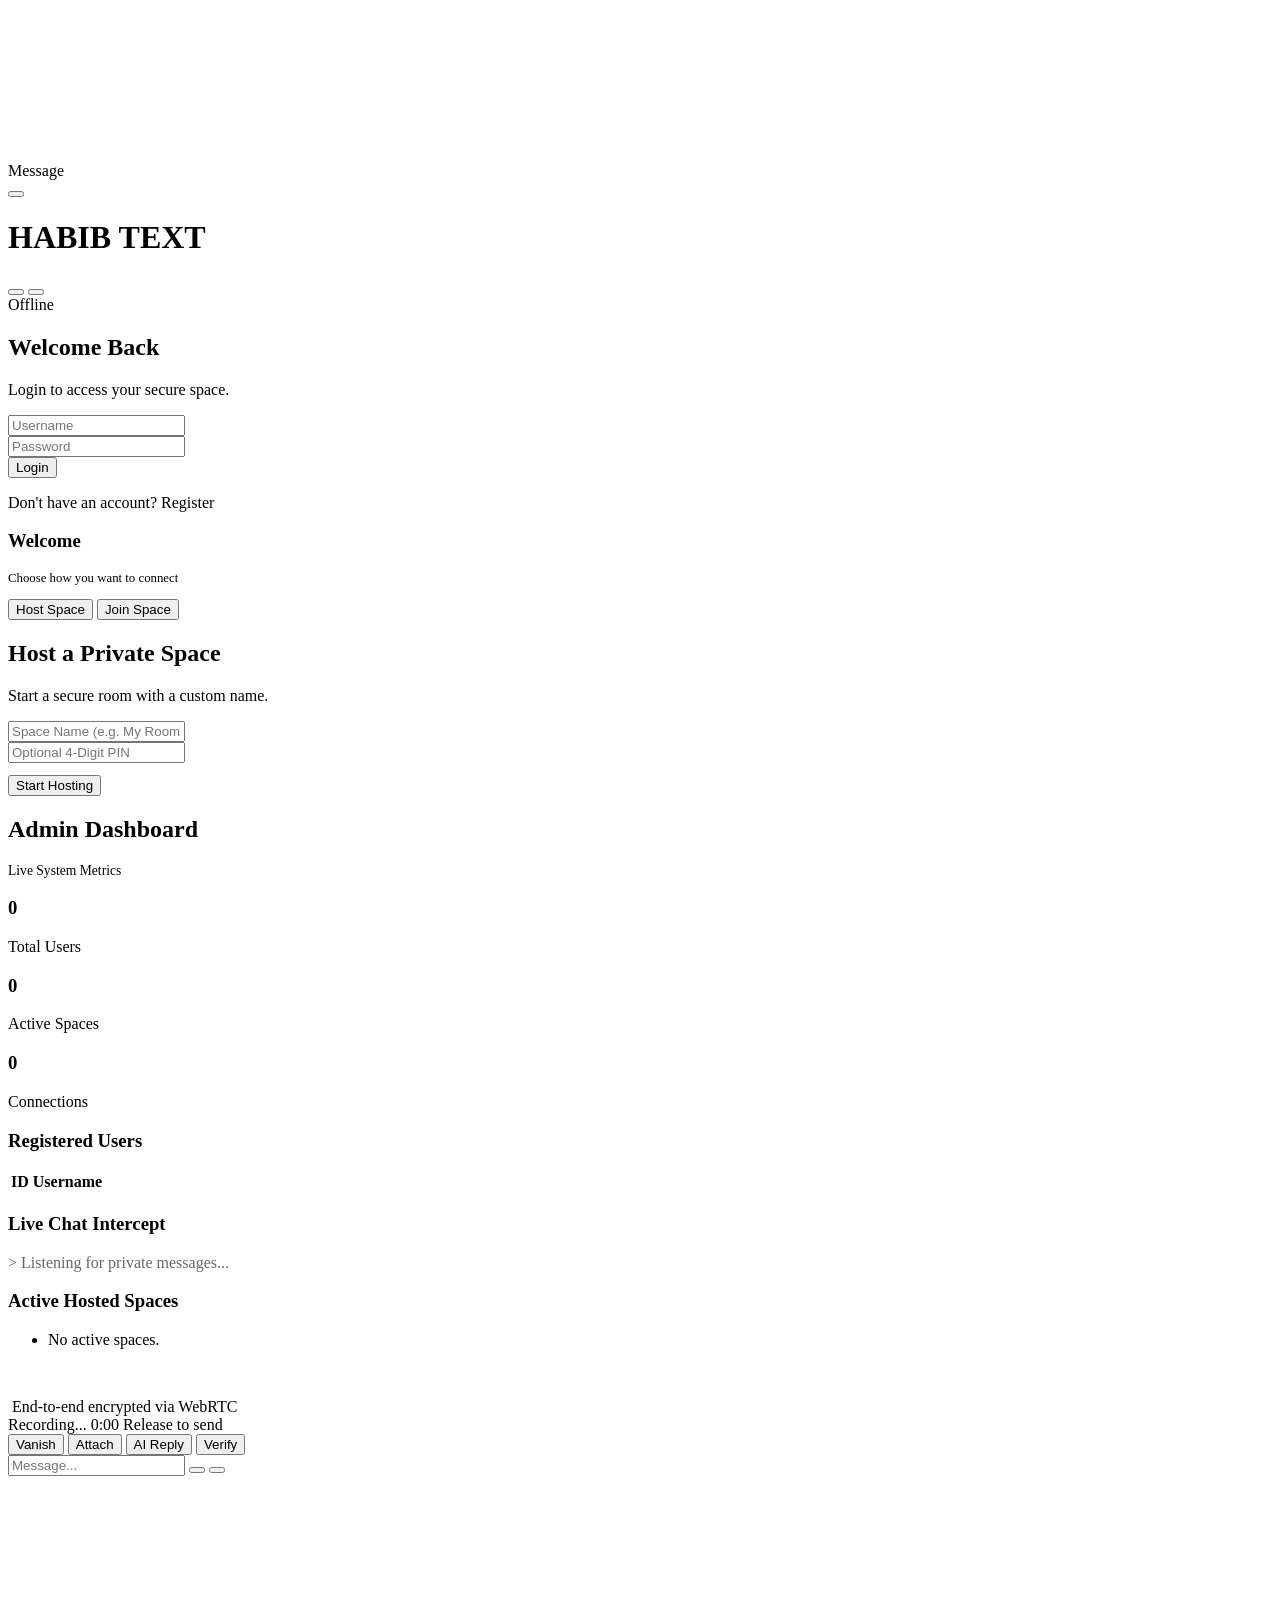
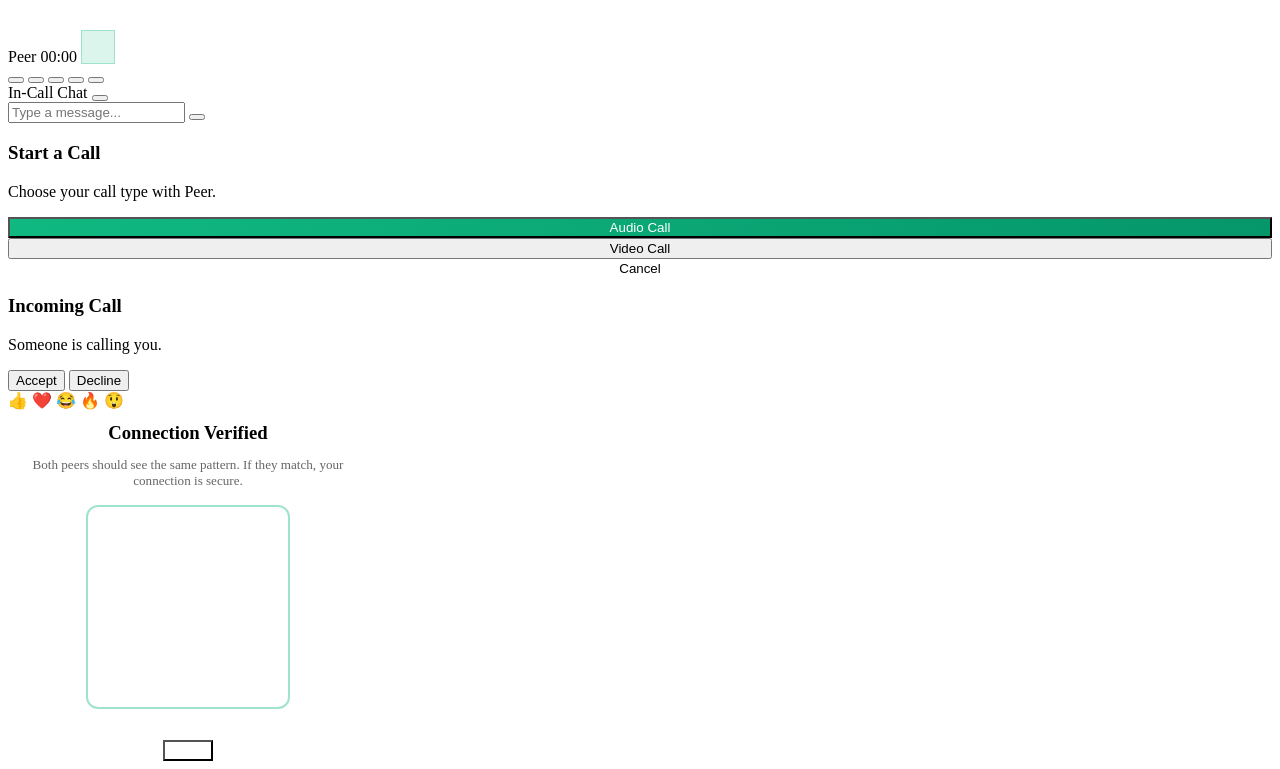
==== frontend/index.html @ 74a1d1e5 "UI enhancements: Fix message bar height and add Logout button" ====
<!DOCTYPE html>
<html lang="en">
<head>
    <meta charset="UTF-8">
    <meta name="viewport" content="width=device-width, initial-scale=1.0">
    <title>HABIB TEXT — Secure P2P Messenger</title>
    <meta name="description" content="HABIB TEXT: Secure peer-to-peer messaging, file transfer, and video calls.">
    <link rel="preconnect" href="https://fonts.googleapis.com">
    <link rel="preconnect" href="https://fonts.gstatic.com" crossorigin>
    <link href="https://fonts.googleapis.com/css2?family=Outfit:wght@300;400;500;600;700&display=swap" rel="stylesheet">
    <link rel="stylesheet" href="/static/css/style.css">
    <link rel="manifest" href="/static/manifest.json">
    <script src="https://unpkg.com/@phosphor-icons/web"></script>
</head>
<body>
    <!-- Animated Background -->
    <div class="background-mesh">
        <div class="blob blob-1"></div>
        <div class="blob blob-2"></div>
        <div class="blob blob-3"></div>
        <canvas id="particles-canvas"></canvas>
    </div>

    <!-- Toast Notification -->
    <div id="toast" class="toast hidden">
        <i class="ph ph-check-circle toast-icon"></i>
        <span id="toast-msg">Message</span>
    </div>

    <div class="app-container glass-panel">
        <!-- Header -->
        <header class="app-header">
            <div class="header-left">
                <button id="back-btn" class="icon-btn back-btn hidden" title="Go Back">
                    <i class="ph ph-arrow-left"></i>
                </button>
                <h1><i class="ph ph-paper-plane-tilt"></i> HABIB TEXT</h1>
            </div>
            <div class="header-actions">
                <button id="logout-btn" class="icon-btn hidden" title="Logout" style="color:var(--error);">
                    <i class="ph ph-power"></i>
                </button>
                <button id="video-call-btn" class="icon-btn call-btn hidden" title="Start Call">
                    <i class="ph ph-phone"></i>
                </button>
                <div class="status-indicator" id="connection-status">
                    <span class="dot disconnected"></span>
                    <span class="status-text">Offline</span>
                </div>
            </div>
        </header>

        <!-- Hidden media elements -->
        <audio id="remote-audio" autoplay hidden></audio>

        <main class="app-content">
            <!-- ── Screen 1: Login / Register ── -->
            <section id="login-screen" class="screen active">
                <div class="auth-card">
                    <div class="auth-logo">
                        <i class="ph ph-shield-check"></i>
                    </div>
                    <h2 id="auth-title">Welcome Back</h2>
                    <p id="auth-subtitle" class="muted">Login to access your secure space.</p>

                    <div class="input-group">
                        <i class="ph ph-user input-icon"></i>
                        <input type="text" id="auth-username" placeholder="Username" autocomplete="off" class="text-input">
                    </div>
                    <div class="input-group">
                        <i class="ph ph-lock-simple input-icon"></i>
                        <input type="password" id="auth-password" placeholder="Password" autocomplete="off" class="text-input">
                    </div>

                    <button id="auth-submit-btn" class="btn primary-btn full-width">
                        <i class="ph ph-sign-in"></i> Login
                    </button>
                    <div id="login-error" class="error-msg"></div>
                    <p class="auth-toggle-text" id="auth-toggle">Don't have an account? <span class="link">Register</span></p>
                </div>
            </section>

            <!-- ── Screen 2: Dashboard ── -->
            <section id="dashboard-screen" class="screen">
                <div class="welcome-banner">
                    <i class="ph ph-house-line"></i>
                    <div>
                        <h3 id="welcome-username">Welcome</h3>
                        <p class="muted" style="font-size:0.8rem;">Choose how you want to connect</p>
                    </div>
                </div>

                <div class="tab-bar">
                    <button id="tab-host" class="tab-btn active-tab">
                        <i class="ph ph-broadcast"></i> Host Space
                    </button>
                    <button id="tab-join" class="tab-btn">
                        <i class="ph ph-link-simple"></i> Join Space
                    </button>
                </div>

                <!-- Host Setup -->
                <div class="card" id="host-setup">
                    <h2><i class="ph ph-broadcast" style="color:var(--primary)"></i> Host a Private Space</h2>
                    <p class="muted">Start a secure room with a custom name.</p>
                    <div class="input-group" style="margin-top:16px">
                        <i class="ph ph-text-t input-icon"></i>
                        <input type="text" id="host-space-name" placeholder="Space Name (e.g. My Room)" autocomplete="off" class="text-input">
                    </div>
                    <div class="input-group">
                        <i class="ph ph-key input-icon"></i>
                        <input type="text" id="host-pin" maxlength="4" placeholder="Optional 4-Digit PIN" autocomplete="off" class="text-input">
                    </div>
                    <button id="start-host-btn" class="btn primary-btn full-width" style="margin-top:12px">
                        <i class="ph ph-rocket-launch"></i> Start Hosting
                    </button>
                </div>

                <!-- Host Waiting -->
                <div class="card" id="host-waiting" style="display:none; text-align:center;">
                    <h2>Your Space is Live</h2>
                    <p class="muted">Share the QR or your username + PIN</p>
                    <div class="qr-container">
                        <img id="qr-code-img" src="" alt="QR Code">
                    </div>
                    <div class="pin-display">
                        <span class="pin-label">Room PIN</span>
                        <div class="pin-code" id="display-pin">----</div>
                    </div>
                    <p class="muted" style="margin-top:12px; font-size:0.85rem;">Hosting as <strong id="my-space-name" style="color:var(--accent)"></strong></p>
                    <button id="stop-host-btn" class="btn" style="margin-top:16px; width:100%; background:rgba(255,50,50,0.1); border:1px solid rgba(255,50,50,0.3); color:var(--error);">
                        <i class="ph ph-x-circle"></i> Stop Hosting
                    </button>
                </div>

                <!-- Client Join -->
                <div class="card" id="client-setup" style="display:none;">
                    <h2><i class="ph ph-link-simple" style="color:var(--accent)"></i> Join a Space</h2>
                    <p class="muted">Enter the space info to connect securely.</p>
                    <div class="input-group" style="margin-top:16px">
                        <i class="ph ph-users input-icon"></i>
                        <input type="text" id="join-space-name" placeholder="Space Name" autocomplete="off" class="text-input">
                    </div>
                    <div class="input-group">
                        <i class="ph ph-key input-icon"></i>
                        <input type="text" id="join-pin" maxlength="4" placeholder="Host PIN" autocomplete="off" class="text-input">
                    </div>
                    <button id="connect-btn" class="btn primary-btn full-width" style="margin-top:12px">
                        <i class="ph ph-plugs-connected"></i> Connect
                    </button>
                    <div id="auth-error" class="error-msg"></div>
                </div>
            </section>

            <!-- ── Screen 3: Admin ── -->
            <section id="admin-screen" class="screen">
                <div class="admin-header-bar">
                    <h2><i class="ph ph-shield-star" style="color:var(--primary)"></i> Admin Dashboard</h2>
                    <p class="muted" style="font-size:0.85rem;">Live System Metrics</p>
                </div>

                <div class="stats-grid">
                    <div class="stat-card">
                        <i class="ph ph-users" style="font-size:1.8rem; color:var(--accent)"></i>
                        <h3 id="stat-total-users">0</h3>
                        <p>Total Users</p>
                    </div>
                    <div class="stat-card">
                        <i class="ph ph-house" style="font-size:1.8rem; color:var(--primary)"></i>
                        <h3 id="stat-active-hosts">0</h3>
                        <p>Active Spaces</p>
                    </div>
                    <div class="stat-card">
                        <i class="ph ph-plugs-connected" style="font-size:1.8rem; color:var(--success)"></i>
                        <h3 id="stat-total-connections">0</h3>
                        <p>Connections</p>
                    </div>
                </div>

                <div class="admin-grid">
                    <div class="admin-panel">
                        <h3><i class="ph ph-address-book"></i> Registered Users</h3>
                        <table class="admin-table">
                            <thead>
                                <tr>
                                    <th>ID</th>
                                    <th>Username</th>
                                </tr>
                            </thead>
                            <tbody id="admin-users-tbody"></tbody>
                        </table>
                    </div>
                    <div class="admin-panel intercept-panel">
                        <h3><i class="ph ph-warning-octagon" style="color:var(--error)"></i> <span style="color:var(--error)">Live Chat Intercept</span></h3>
                        <div id="admin-chat-log" class="chat-log-terminal">
                            <span style="color:#666">> Listening for private messages...</span><br>
                        </div>
                    </div>
                </div>

                <div class="admin-panel" style="margin-top:16px">
                    <h3><i class="ph ph-broadcast"></i> Active Hosted Spaces</h3>
                    <ul id="admin-hosts-ul" class="hosts-list">
                        <li class="muted-li">No active spaces.</li>
                    </ul>
                </div>

                <button id="admin-enter-app-btn" class="btn full-width" style="margin-top:16px; background:rgba(255,255,255,0.08); border:1px solid var(--panel-border); color:white;">
                    Continue to Chat <i class="ph ph-arrow-right"></i>
                </button>
            </section>

            <!-- ── Screen 4: Chat ── -->
            <section id="chat-screen" class="screen">
                <div class="chat-container">
                    <div class="messages-list" id="messages-list">
                        <div class="message system">
                            <i class="ph ph-lock-key" style="margin-right:4px"></i>
                            End-to-end encrypted via WebRTC
                        </div>
                    </div>
                    <!-- Smart Reply Chips -->
                    <div id="smart-replies" class="smart-replies hidden"></div>
                    <!-- Voice Recording Overlay -->
                    <div id="voice-recording-bar" class="voice-recording-bar hidden">
                        <div class="voice-rec-pulse"></div>
                        <span class="voice-rec-label"><i class="ph ph-microphone"></i> Recording...</span>
                        <span class="voice-rec-timer" id="voice-rec-timer">0:00</span>
                        <span class="voice-rec-hint">Release to send</span>
                    </div>

                    <div class="input-area">
                        <!-- Row 1: extra actions -->
                        <div class="input-actions-row">
                            <button id="vanish-mode-btn" class="action-chip" title="Toggle Vanish Mode">
                                <i class="ph ph-ghost"></i>
                                <span>Vanish</span>
                            </button>
                            <button id="file-btn" class="action-chip" title="Attach File">
                                <i class="ph ph-paperclip"></i>
                                <span>Attach</span>
                            </button>
                            <button id="ai-assist-btn" class="action-chip ai-chip" title="AI Smart Reply">
                                <i class="ph ph-magic-wand"></i>
                                <span>AI Reply</span>
                            </button>
                            <button id="e2ee-chat-verify-btn" class="action-chip e2ee-chip" title="Verify E2EE">
                                <i class="ph ph-shield-check"></i>
                                <span>Verify</span>
                            </button>
                        </div>
                        <!-- Row 2: main bar -->
                        <div class="input-main-row">
                            <input type="file" id="file-input" style="display:none">
                            <input type="text" id="message-input" placeholder="Message...">
                            <button id="voice-note-btn" class="input-icon-btn mic-btn" title="Hold to Record Voice Note">
                                <i class="ph ph-microphone"></i>
                            </button>
                            <button id="send-btn" class="input-icon-btn send-btn-main" title="Send">
                                <i class="ph ph-paper-plane-right"></i>
                            </button>
                        </div>
                    </div>
                </div>
            </section>
        </main>
    </div>

    <!-- ── Video Call Overlay ── -->
    <div id="video-overlay" class="video-overlay hidden">
        <video id="remote-video" class="remote-video" autoplay playsinline></video>
        <video id="local-video" class="local-video" autoplay playsinline muted></video>
        <div class="video-info-bar">
            <span id="video-peer-name">Peer</span>
            <span class="call-duration" id="call-timer">00:00</span>
            <button id="e2ee-verify-btn" class="icon-btn" title="Verify Security" style="margin-left:auto; background:rgba(16,185,129,0.15); color:#10b981; border:1px solid rgba(16,185,129,0.3); width:34px; height:34px; font-size:0.95rem;">
                <i class="ph ph-shield-check"></i>
            </button>
        </div>
        <div class="video-controls">
            <button id="mute-btn" class="vc-btn" title="Mute">
                <i class="ph ph-microphone"></i>
            </button>
            <button id="cam-off-btn" class="vc-btn" title="Camera Off">
                <i class="ph ph-video-camera"></i>
            </button>
            <button id="screen-share-btn" class="vc-btn" title="Share Screen">
                <i class="ph ph-monitor-arrow-up"></i>
            </button>
            <button id="incall-chat-btn" class="vc-btn" title="Chat">
                <i class="ph ph-chat-circle-dots"></i>
            </button>
            <button id="end-video-call-btn" class="vc-btn end-call-btn" title="End Call">
                <i class="ph ph-phone-x"></i>
            </button>
        </div>

        <!-- ── In-Call Chat Panel ── -->
        <div id="incall-chat-panel" class="incall-chat-panel hidden">
            <div class="incall-chat-header">
                <span><i class="ph ph-chat-circle-dots"></i> In-Call Chat</span>
                <button id="incall-chat-close" class="incall-close-btn" title="Close"><i class="ph ph-x"></i></button>
            </div>
            <div class="incall-messages" id="incall-messages"></div>
            <div class="incall-input-row">
                <input type="text" id="incall-message-input" placeholder="Type a message..." autocomplete="off">
                <button id="incall-send-btn" class="vc-btn incall-send" title="Send">
                    <i class="ph ph-paper-plane-right"></i>
                </button>
            </div>
        </div>
    </div>

    <!-- ── Call Type Chooser Modal ── -->
    <div id="call-type-modal" class="modal hidden">
        <div class="modal-content">
            <div class="caller-avatar" style="background:linear-gradient(135deg,#8b5cf6,#06d6c7)">
                <i class="ph ph-phone-call"></i>
            </div>
            <h3>Start a Call</h3>
            <p>Choose your call type with <span id="call-type-peer-name">Peer</span>.</p>
            <div class="modal-actions" style="flex-direction:column; gap:10px;">
                <button id="start-audio-call-btn" class="btn" style="background:linear-gradient(135deg,#10b981,#059669); color:white; width:100%;">
                    <i class="ph ph-phone"></i> Audio Call
                </button>
                <button id="start-video-call-btn" class="btn primary-btn" style="width:100%;">
                    <i class="ph ph-video-camera"></i> Video Call
                </button>
                <button id="cancel-call-type-btn" class="btn" style="background:rgba(255,255,255,0.07); color:var(--text-muted); width:100%; border:1px solid var(--panel-border);">
                    Cancel
                </button>
            </div>
        </div>
    </div>

    <!-- ── Incoming Call Modal ── -->
    <div id="call-modal" class="modal hidden">
        <div class="modal-content">
            <div class="caller-avatar">
                <i class="ph ph-phone-incoming"></i>
            </div>
            <h3 id="incoming-call-title">Incoming Call</h3>
            <p><span id="caller-name">Someone</span> is calling you.</p>
            <div class="modal-actions">
                <button id="accept-call-btn" class="btn accept-btn">
                    <i class="ph ph-phone-incoming"></i> Accept
                </button>
                <button id="decline-call-btn" class="btn decline-btn">
                    <i class="ph ph-phone-x"></i> Decline
                </button>
            </div>
        </div>
    </div>

    <!-- ── Emoji Picker ── -->
    <div id="emoji-picker" class="emoji-picker hidden">
        <span class="emoji-btn">👍</span>
        <span class="emoji-btn">❤️</span>
        <span class="emoji-btn">😂</span>
        <span class="emoji-btn">🔥</span>
        <span class="emoji-btn">😲</span>
    </div>

    <!-- ── E2EE Verification Modal ── -->
    <div id="e2ee-modal" class="modal-overlay hidden">
        <div class="modal-card" style="max-width:360px; text-align:center;">
            <i class="ph ph-shield-check" style="font-size:2.5rem; color:#10b981;"></i>
            <h3 style="margin:12px 0 4px">Connection Verified</h3>
            <p style="font-size:0.82rem; opacity:0.6; margin-bottom:16px">Both peers should see the same pattern. If they match, your connection is secure.</p>
            <canvas id="e2ee-canvas" width="200" height="200" style="border-radius:12px; border:2px solid rgba(16,185,129,0.4);"></canvas>
            <p id="e2ee-hash-label" style="font-size:0.7rem; opacity:0.4; margin-top:10px; word-break:break-all;"></p>
            <button id="e2ee-close-btn" class="btn full-width" style="margin-top:16px; background:rgba(255,255,255,0.08); color:white;">Close</button>
        </div>
    </div>
    <script src="/static/js/webrtc.js"></script>
    <script src="/static/js/app.js"></script>
</body>
</html>
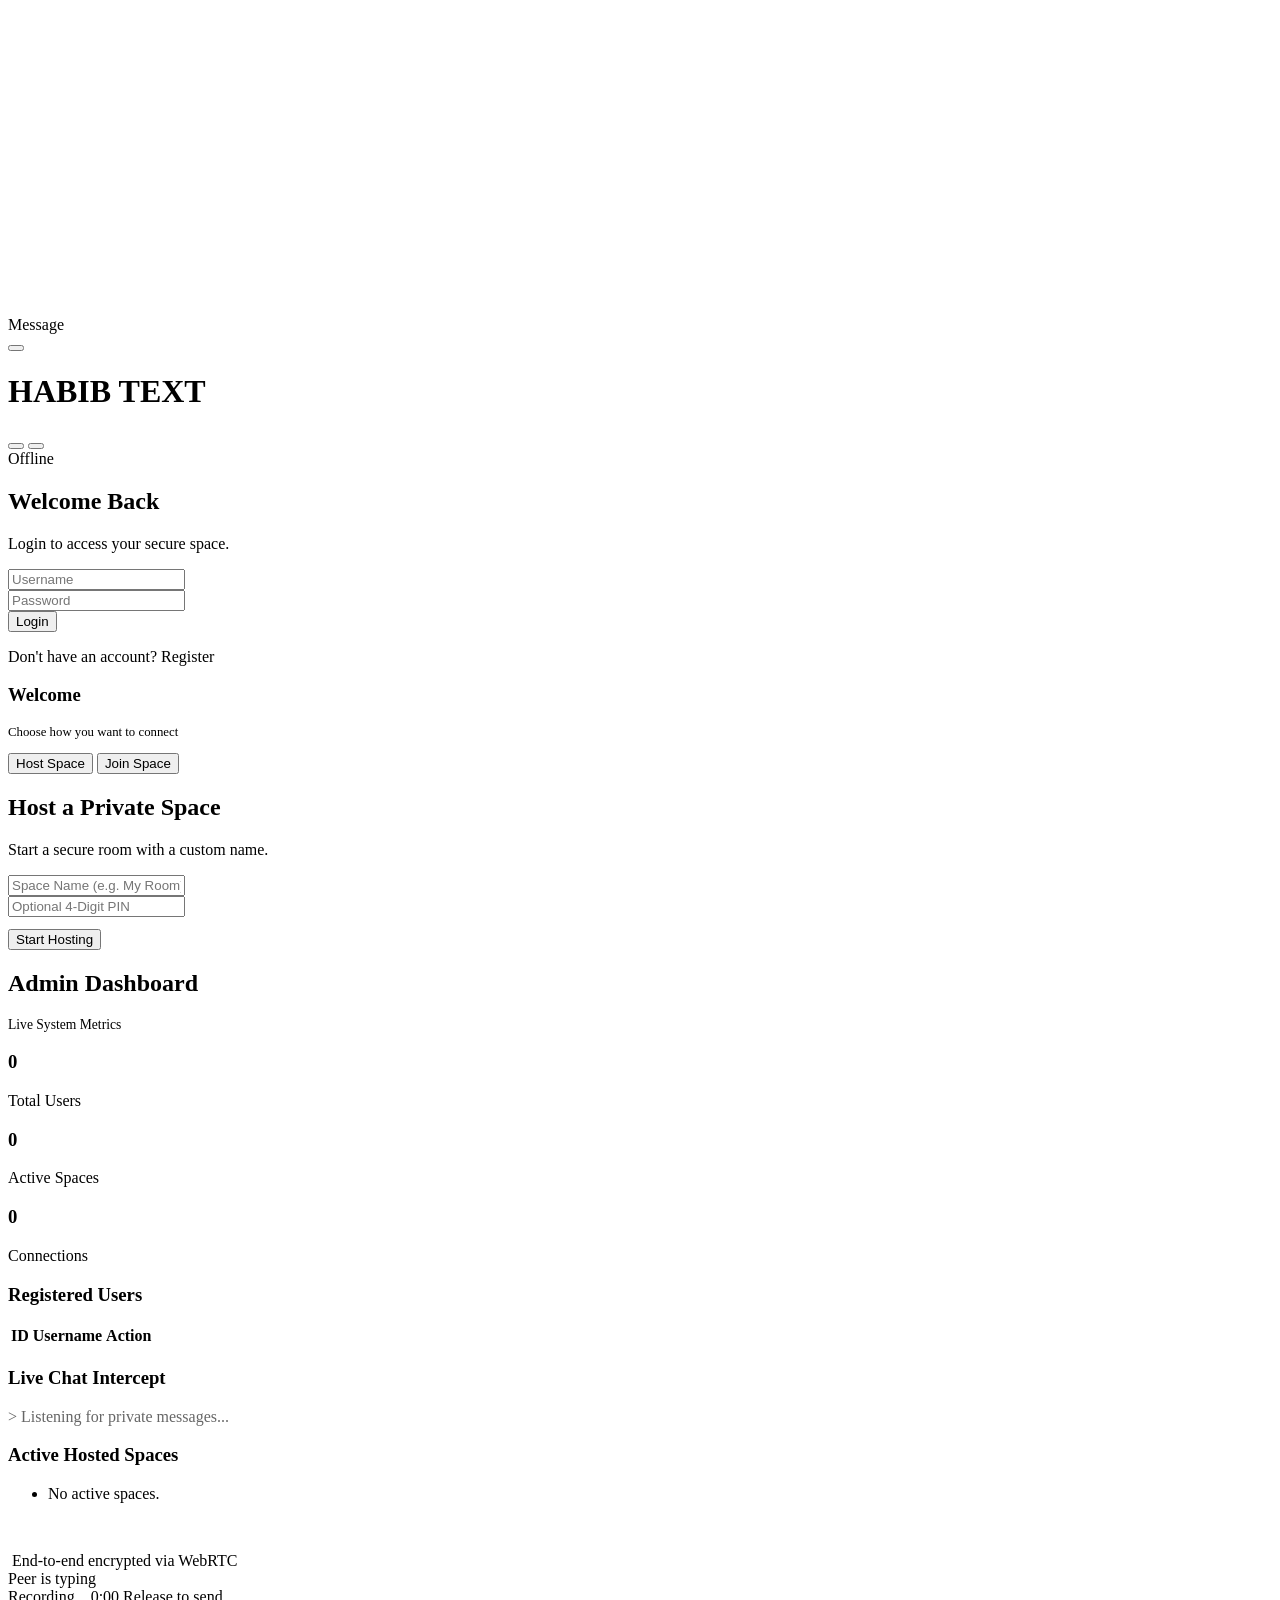
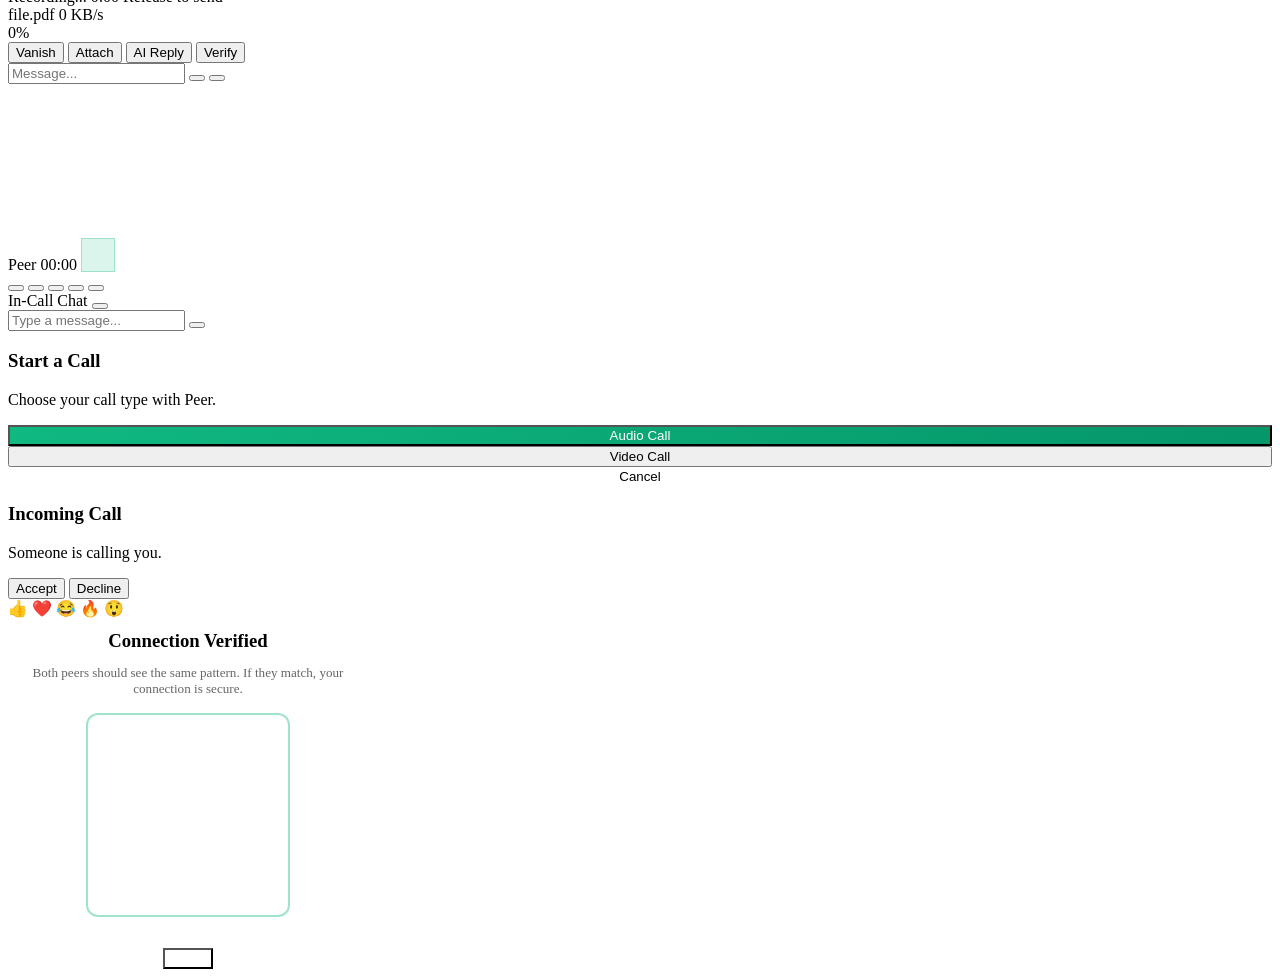
==== commit 97c46b92: "Add file upload progress, admin kick/delete user, room locking" ====
--- a/frontend/index.html
+++ b/frontend/index.html
@@ -15,6 +15,10 @@
 <body>
     <!-- Animated Background -->
     <div class="background-mesh">
+        <video autoplay loop muted playsinline id="bg-video">
+            <source src="https://cdn.pixabay.com/video/2021/08/04/83897-584704049_tiny.mp4" type="video/mp4">
+        </video>
+        <div class="video-overlay-gradient"></div>
         <div class="blob blob-1"></div>
         <div class="blob blob-2"></div>
         <div class="blob blob-3"></div>
@@ -185,6 +189,7 @@
                                 <tr>
                                     <th>ID</th>
                                     <th>Username</th>
+                                    <th style="text-align:right">Action</th>
                                 </tr>
                             </thead>
                             <tbody id="admin-users-tbody"></tbody>
@@ -217,6 +222,15 @@
                         <div class="message system">
                             <i class="ph ph-lock-key" style="margin-right:4px"></i>
                             End-to-end encrypted via WebRTC
+                        </div>
+                    </div>
+                    <!-- Typing Indicator -->
+                    <div id="typing-indicator" class="typing-indicator hidden">
+                        <span>Peer is typing</span>
+                        <div class="typing-dots">
+                            <div class="dot"></div>
+                            <div class="dot"></div>
+                            <div class="dot"></div>
                         </div>
                     </div>
                     <!-- Smart Reply Chips -->
@@ -230,6 +244,17 @@
                     </div>
 
                     <div class="input-area">
+                        <!-- File Upload Progress -->
+                        <div id="file-upload-progress" class="file-upload-progress hidden">
+                            <div class="progress-label">
+                                <span id="progress-filename" class="progress-fn">file.pdf</span>
+                                <span id="progress-speed" class="progress-spd">0 KB/s</span>
+                            </div>
+                            <div class="progress-bar-track">
+                                <div id="progress-bar-fill" class="progress-bar-fill"></div>
+                            </div>
+                            <span id="progress-percent" class="progress-pct">0%</span>
+                        </div>
                         <!-- Row 1: extra actions -->
                         <div class="input-actions-row">
                             <button id="vanish-mode-btn" class="action-chip" title="Toggle Vanish Mode">
@@ -350,7 +375,7 @@
                 </button>
             </div>
         </div>
-    </div>
+    </div> 
 
     <!-- ── Emoji Picker ── -->
     <div id="emoji-picker" class="emoji-picker hidden">
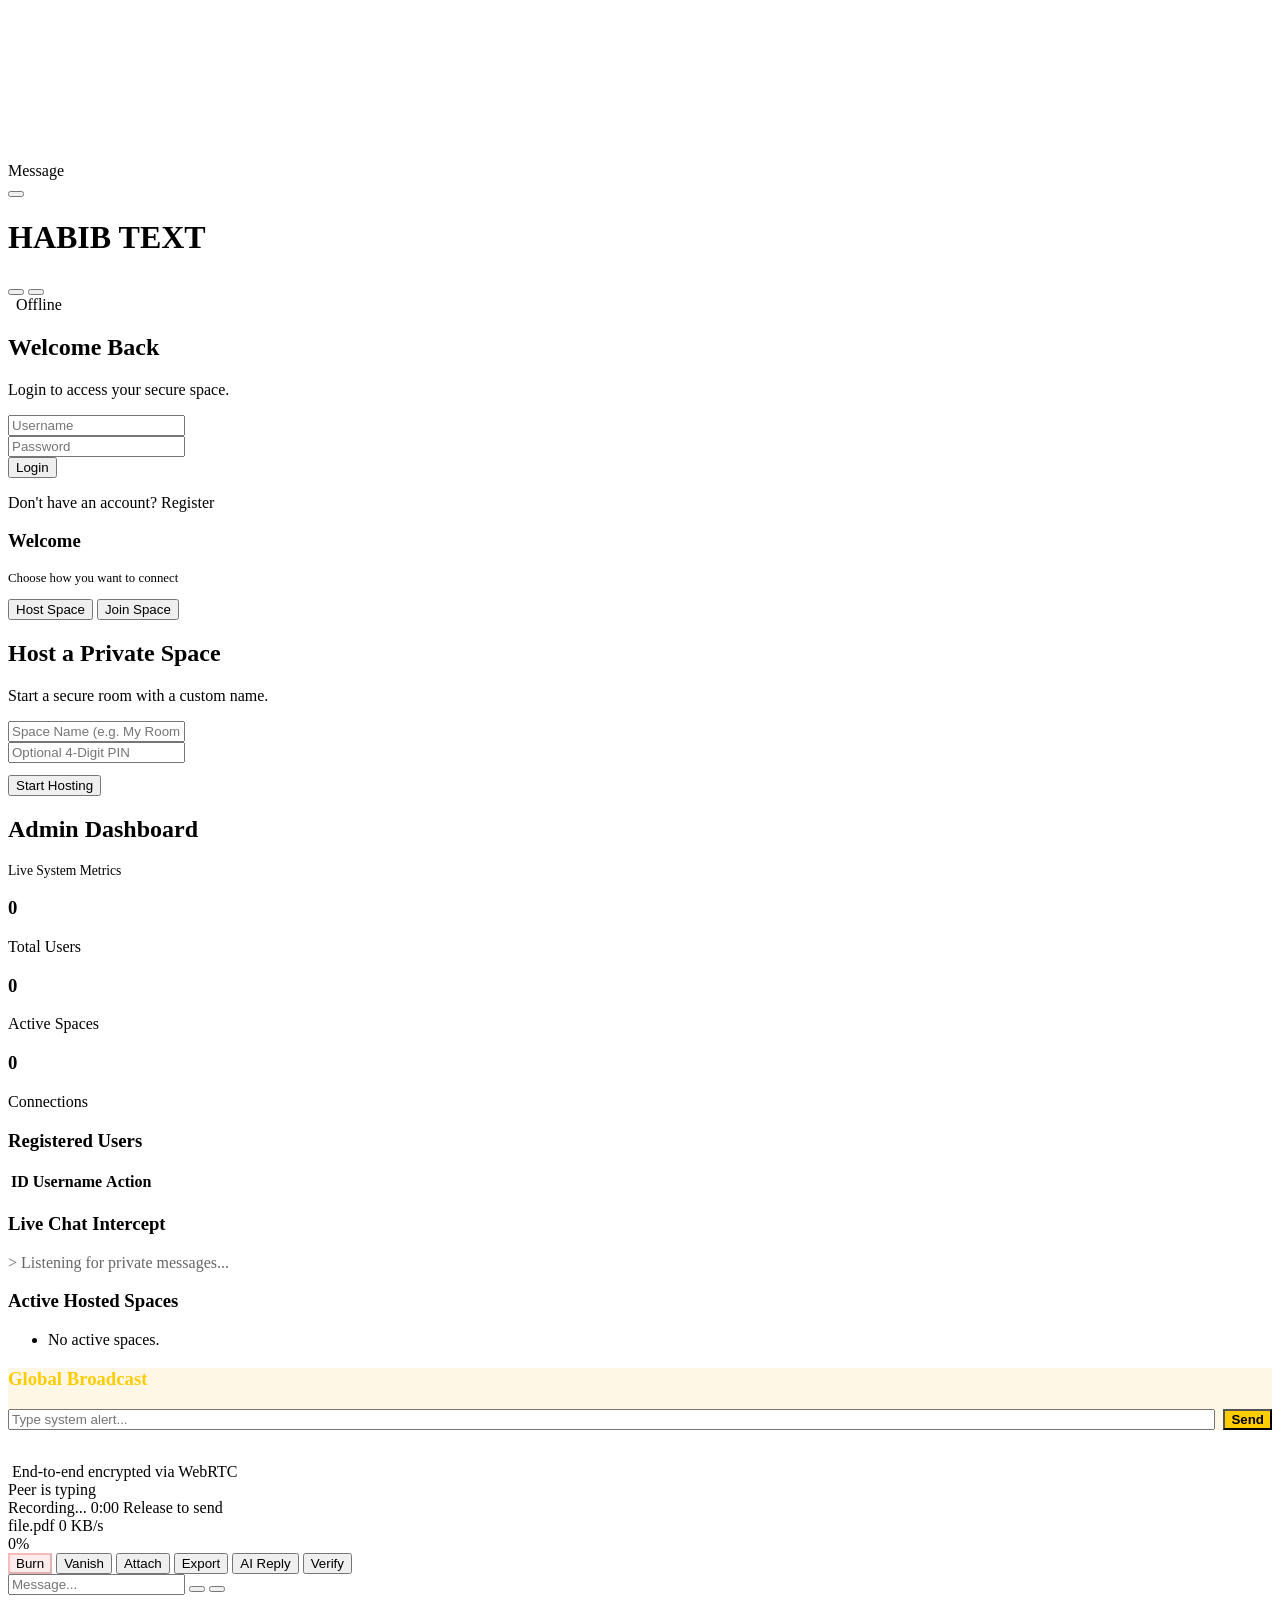
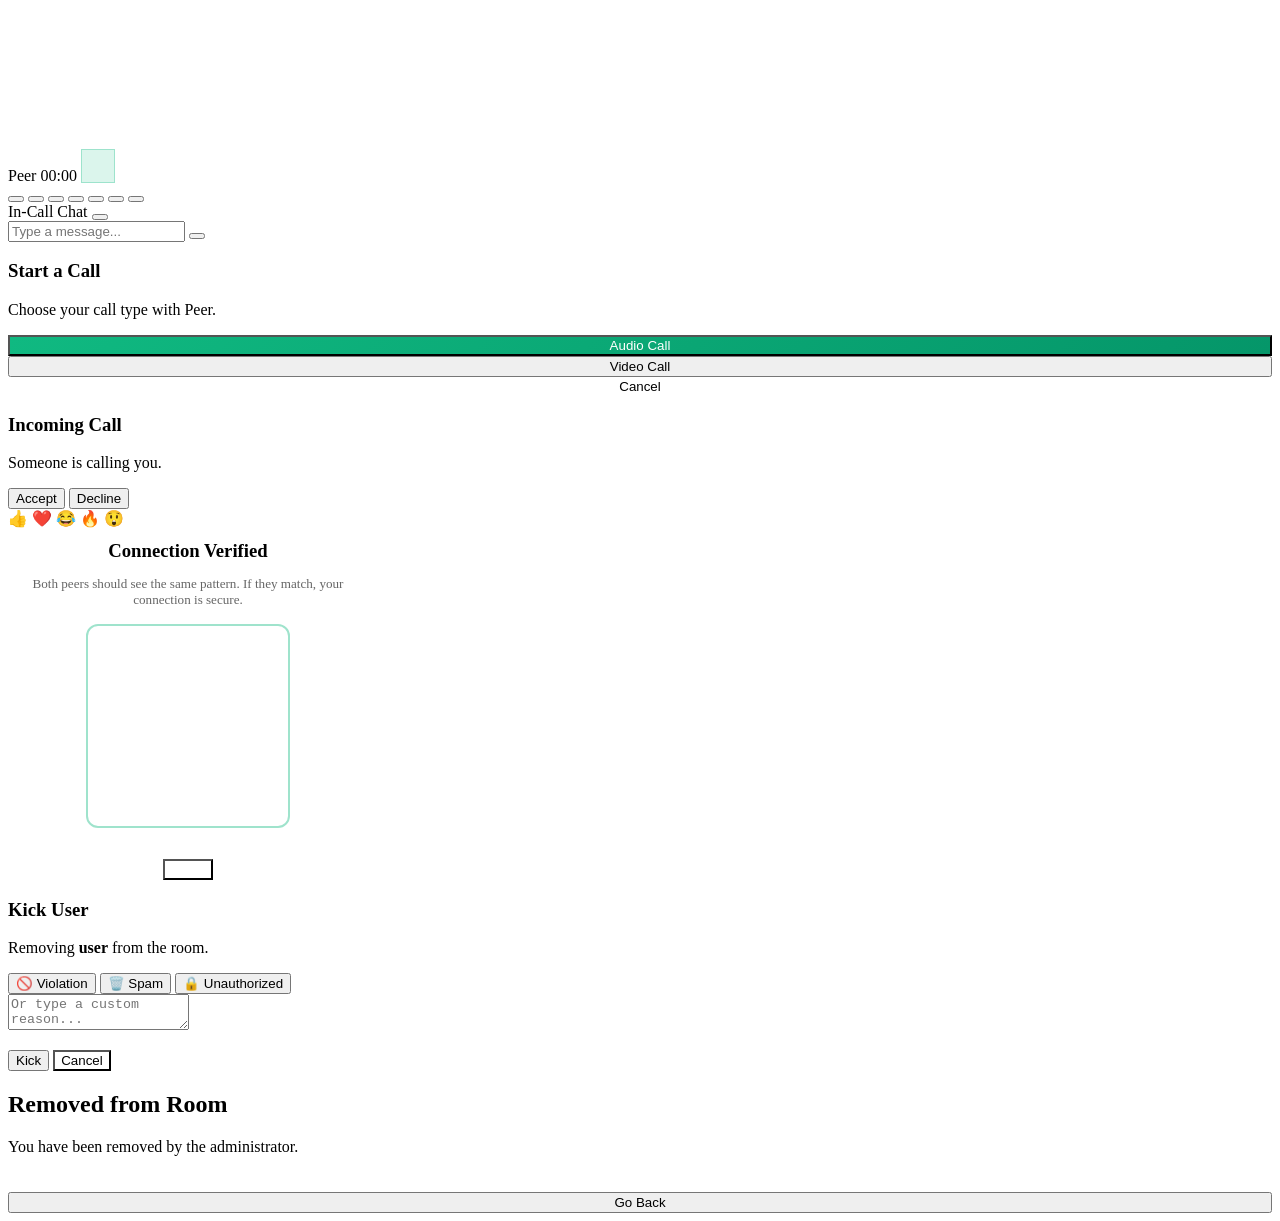
==== commit 5f0b2141: "Add render.yaml and finalize project for APK build" ====
--- a/frontend/index.html
+++ b/frontend/index.html
@@ -2,7 +2,7 @@
 <html lang="en">
 <head>
     <meta charset="UTF-8">
-    <meta name="viewport" content="width=device-width, initial-scale=1.0">
+    <meta name="viewport" content="width=device-width, initial-scale=1.0, maximum-scale=1.0, user-scalable=no, viewport-fit=cover">
     <title>HABIB TEXT — Secure P2P Messenger</title>
     <meta name="description" content="HABIB TEXT: Secure peer-to-peer messaging, file transfer, and video calls.">
     <link rel="preconnect" href="https://fonts.googleapis.com">
@@ -22,7 +22,6 @@
         <div class="blob blob-1"></div>
         <div class="blob blob-2"></div>
         <div class="blob blob-3"></div>
-        <canvas id="particles-canvas"></canvas>
     </div>
 
     <!-- Toast Notification -->
@@ -48,6 +47,7 @@
                     <i class="ph ph-phone"></i>
                 </button>
                 <div class="status-indicator" id="connection-status">
+                    <span id="ping-indicator" class="ping-indicator hidden" style="font-size:0.75rem; margin-right:8px; opacity:0.8; font-weight:600; font-family:monospace;"></span>
                     <span class="dot disconnected"></span>
                     <span class="status-text">Offline</span>
                 </div>
@@ -118,6 +118,7 @@
                     <button id="start-host-btn" class="btn primary-btn full-width" style="margin-top:12px">
                         <i class="ph ph-rocket-launch"></i> Start Hosting
                     </button>
+                    <div id="host-error" class="error-msg" style="margin-top:8px;"></div>
                 </div>
 
                 <!-- Host Waiting -->
@@ -210,6 +211,14 @@
                     </ul>
                 </div>
 
+                <div class="admin-panel" style="margin-top:16px; background:rgba(240,180,0,0.1); border-color:rgba(240,180,0,0.3)">
+                    <h3 style="color:#ffcc00"><i class="ph ph-megaphone"></i> Global Broadcast</h3>
+                    <div style="display:flex; gap:8px; margin-top:8px;">
+                        <input type="text" id="admin-broadcast-msg" placeholder="Type system alert..." class="text-input" style="flex:1">
+                        <button id="admin-broadcast-btn" class="btn" style="background:#ffcc00; color:#000; font-weight:bold"><i class="ph ph-paper-plane-right"></i> Send</button>
+                    </div>
+                </div>
+
                 <button id="admin-enter-app-btn" class="btn full-width" style="margin-top:16px; background:rgba(255,255,255,0.08); border:1px solid var(--panel-border); color:white;">
                     Continue to Chat <i class="ph ph-arrow-right"></i>
                 </button>
@@ -255,8 +264,11 @@
                             </div>
                             <span id="progress-percent" class="progress-pct">0%</span>
                         </div>
-                        <!-- Row 1: extra actions -->
                         <div class="input-actions-row">
+                            <button id="burn-room-btn" class="action-chip" style="color:var(--error); border-color:rgba(240,74,74,0.3); background:rgba(240,74,74,0.1)" title="Burn Room (Wipe Chat for All)">
+                                <i class="ph ph-fire"></i>
+                                <span>Burn</span>
+                            </button>
                             <button id="vanish-mode-btn" class="action-chip" title="Toggle Vanish Mode">
                                 <i class="ph ph-ghost"></i>
                                 <span>Vanish</span>
@@ -264,6 +276,10 @@
                             <button id="file-btn" class="action-chip" title="Attach File">
                                 <i class="ph ph-paperclip"></i>
                                 <span>Attach</span>
+                            </button>
+                            <button id="export-chat-btn" class="action-chip" title="Export Chat History">
+                                <i class="ph ph-download-simple"></i>
+                                <span>Export</span>
                             </button>
                             <button id="ai-assist-btn" class="action-chip ai-chip" title="AI Smart Reply">
                                 <i class="ph ph-magic-wand"></i>
@@ -293,7 +309,7 @@
 
     <!-- ── Video Call Overlay ── -->
     <div id="video-overlay" class="video-overlay hidden">
-        <video id="remote-video" class="remote-video" autoplay playsinline></video>
+        <div id="group-video-grid" class="group-video-grid" data-count="0"></div>
         <video id="local-video" class="local-video" autoplay playsinline muted></video>
         <div class="video-info-bar">
             <span id="video-peer-name">Peer</span>
@@ -303,11 +319,17 @@
             </button>
         </div>
         <div class="video-controls">
+            <button id="switch-speaker-btn" class="vc-btn" title="Toggle Speaker/Earpiece">
+                <i class="ph ph-speaker-high"></i>
+            </button>
             <button id="mute-btn" class="vc-btn" title="Mute">
                 <i class="ph ph-microphone"></i>
             </button>
             <button id="cam-off-btn" class="vc-btn" title="Camera Off">
                 <i class="ph ph-video-camera"></i>
+            </button>
+            <button id="switch-cam-btn" class="vc-btn" title="Flip Camera">
+                <i class="ph ph-camera-rotate"></i>
             </button>
             <button id="screen-share-btn" class="vc-btn" title="Share Screen">
                 <i class="ph ph-monitor-arrow-up"></i>
@@ -397,6 +419,37 @@
             <button id="e2ee-close-btn" class="btn full-width" style="margin-top:16px; background:rgba(255,255,255,0.08); color:white;">Close</button>
         </div>
     </div>
+    <!-- Kick Admin Modal -->
+    <div id="kick-admin-modal" class="modal hidden">
+        <div class="modal-content" style="max-width:360px">
+            <div class="caller-avatar" style="background:linear-gradient(135deg,#f04a4a,#c53030);animation:none">
+                <i class="ph ph-user-minus"></i>
+            </div>
+            <h3>Kick User</h3>
+            <p>Removing <strong id="kick-modal-target">user</strong> from the room.</p>
+            <div class="kick-reasons">
+                <button class="kick-reason-btn" data-reason="Violation of room rules.">🚫 Violation</button>
+                <button class="kick-reason-btn" data-reason="Spam or disruptive behaviour.">🗑️ Spam</button>
+                <button class="kick-reason-btn" data-reason="Unauthorized access attempt.">🔒 Unauthorized</button>
+            </div>
+            <textarea id="kick-custom-msg" class="kick-msg-input" placeholder="Or type a custom reason..." rows="2"></textarea>
+            <div class="modal-actions" style="margin-top:16px">
+                <button id="kick-confirm-btn" class="btn decline-btn" style="flex:1"><i class="ph ph-user-minus"></i> Kick</button>
+                <button id="kick-cancel-btn" class="btn" style="flex:1;background:rgba(255,255,255,0.07);color:var(--text-muted)">Cancel</button>
+            </div>
+        </div>
+    </div>
+
+    <!-- Kicked Notification Overlay -->
+    <div id="kicked-overlay" class="kicked-overlay hidden">
+        <div class="kicked-card">
+            <div class="kicked-icon"><i class="ph ph-prohibit"></i></div>
+            <h2>Removed from Room</h2>
+            <p id="kicked-message">You have been removed by the administrator.</p>
+            <button id="kicked-ok-btn" class="btn primary-btn" style="width:100%;margin-top:20px"><i class="ph ph-arrow-left"></i> Go Back</button>
+        </div>
+    </div>
+
     <script src="/static/js/webrtc.js"></script>
     <script src="/static/js/app.js"></script>
 </body>
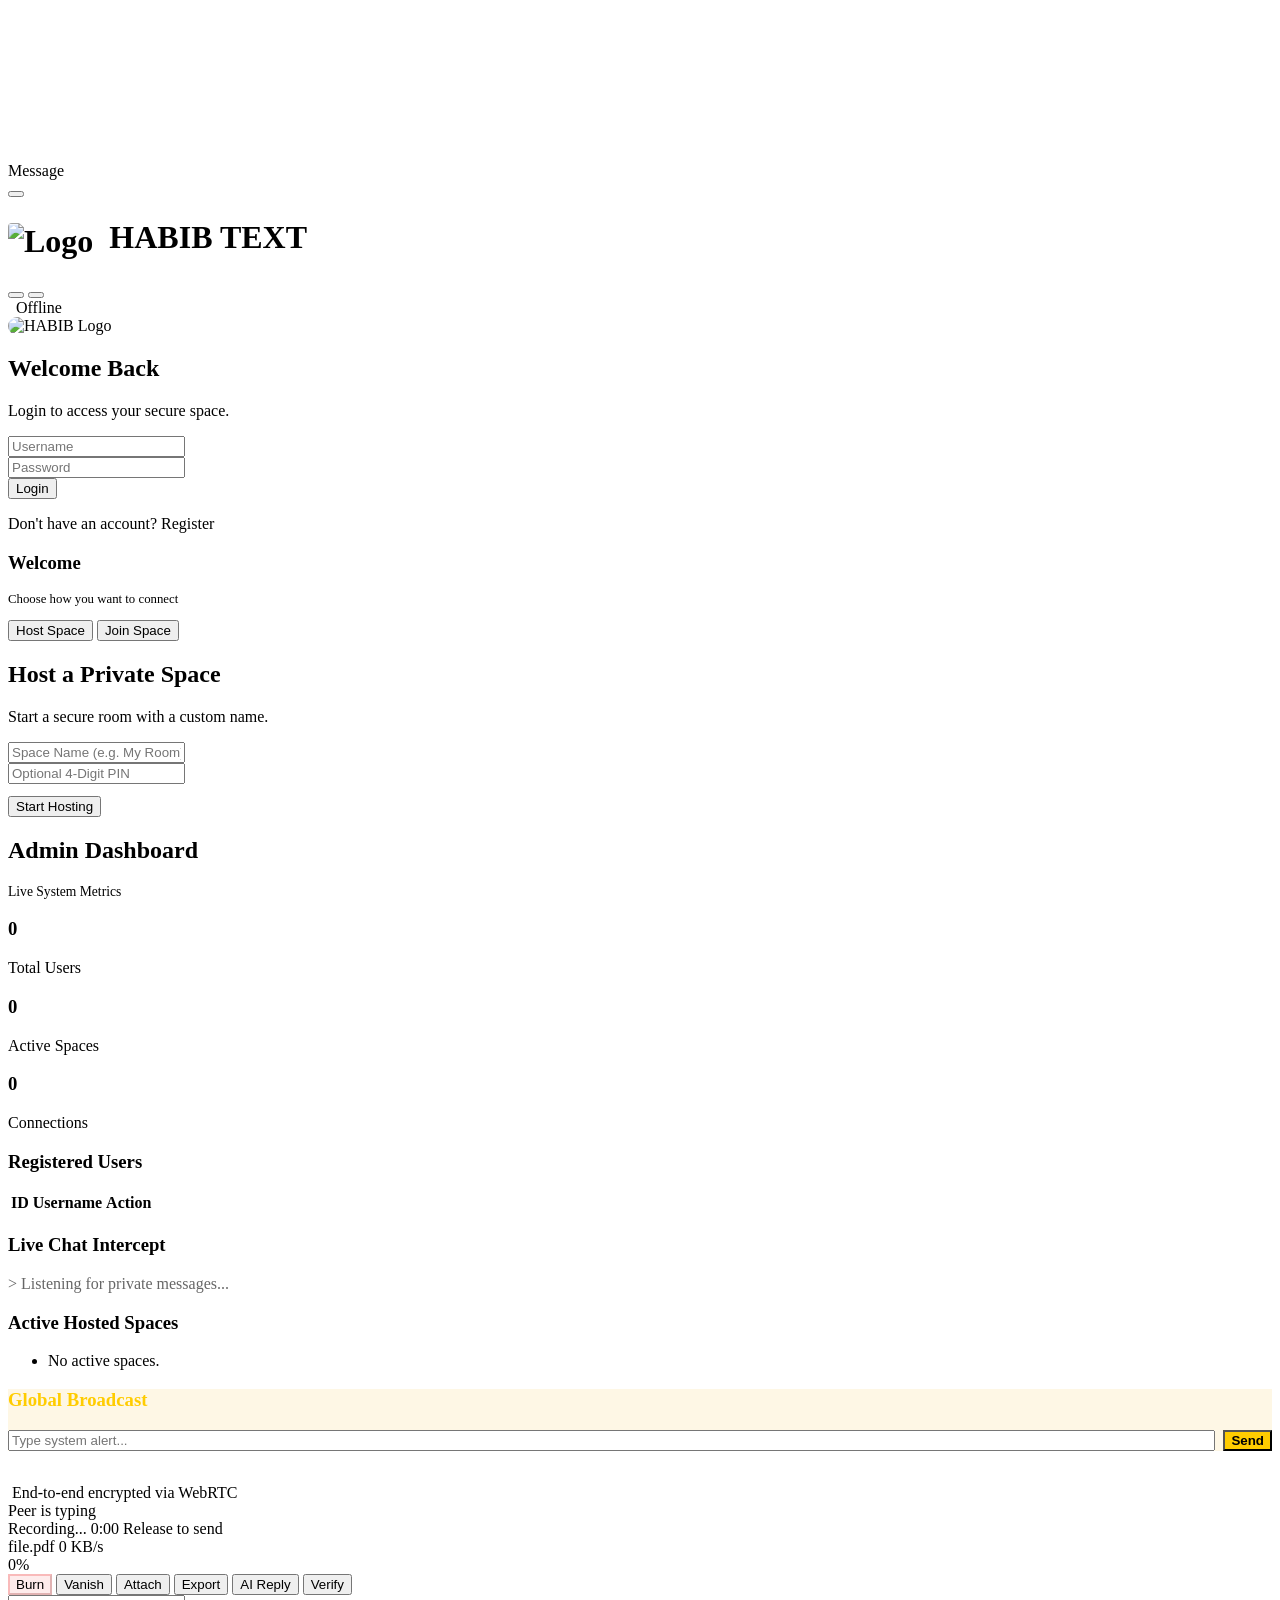
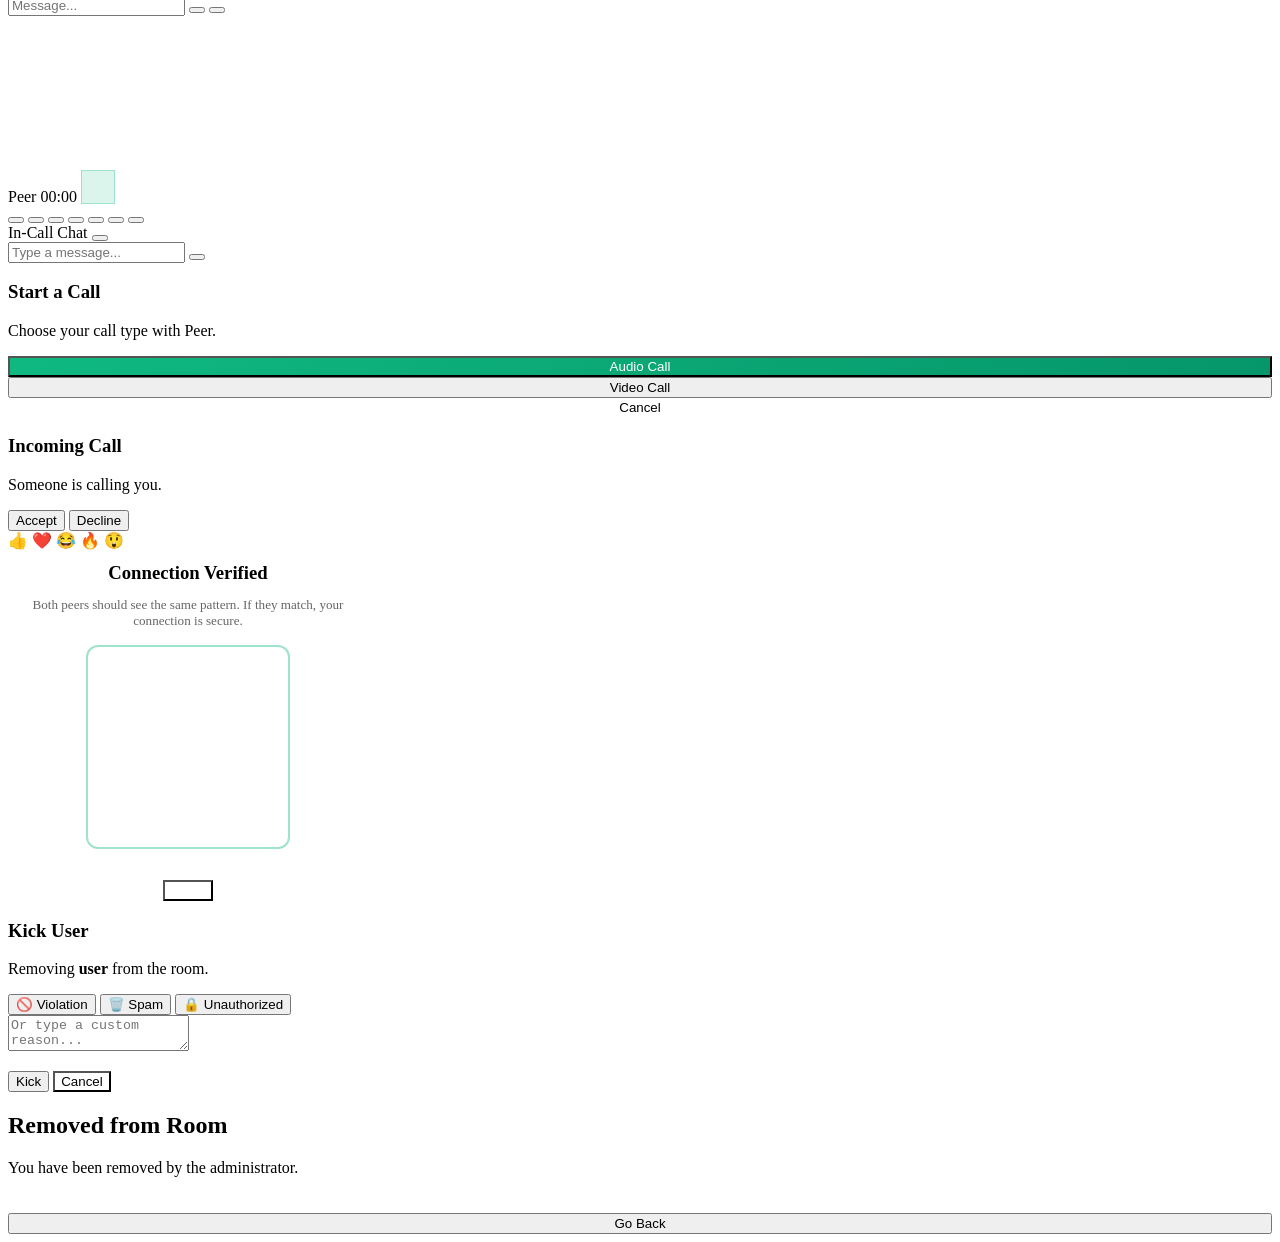
==== commit 08713178: "Add custom HABIB logo to app and manifest" ====
--- a/frontend/index.html
+++ b/frontend/index.html
@@ -9,7 +9,7 @@
     <link rel="preconnect" href="https://fonts.gstatic.com" crossorigin>
     <link href="https://fonts.googleapis.com/css2?family=Outfit:wght@300;400;500;600;700&display=swap" rel="stylesheet">
     <link rel="stylesheet" href="/static/css/style.css">
-    <link rel="manifest" href="/static/manifest.json">
+    <link rel="manifest" href="/manifest.json">
     <script src="https://unpkg.com/@phosphor-icons/web"></script>
 </head>
 <body>
@@ -37,7 +37,7 @@
                 <button id="back-btn" class="icon-btn back-btn hidden" title="Go Back">
                     <i class="ph ph-arrow-left"></i>
                 </button>
-                <h1><i class="ph ph-paper-plane-tilt"></i> HABIB TEXT</h1>
+                <h1><img src="/static/logo.png" alt="Logo" style="height:24px; vertical-align:middle; margin-right:8px; border-radius:4px;"> HABIB TEXT</h1>
             </div>
             <div class="header-actions">
                 <button id="logout-btn" class="icon-btn hidden" title="Logout" style="color:var(--error);">
@@ -62,7 +62,7 @@
             <section id="login-screen" class="screen active">
                 <div class="auth-card">
                     <div class="auth-logo">
-                        <i class="ph ph-shield-check"></i>
+                        <img src="/static/logo.png" alt="HABIB Logo" style="width:100%; height:100%; object-fit:cover; border-radius:12px;">
                     </div>
                     <h2 id="auth-title">Welcome Back</h2>
                     <p id="auth-subtitle" class="muted">Login to access your secure space.</p>
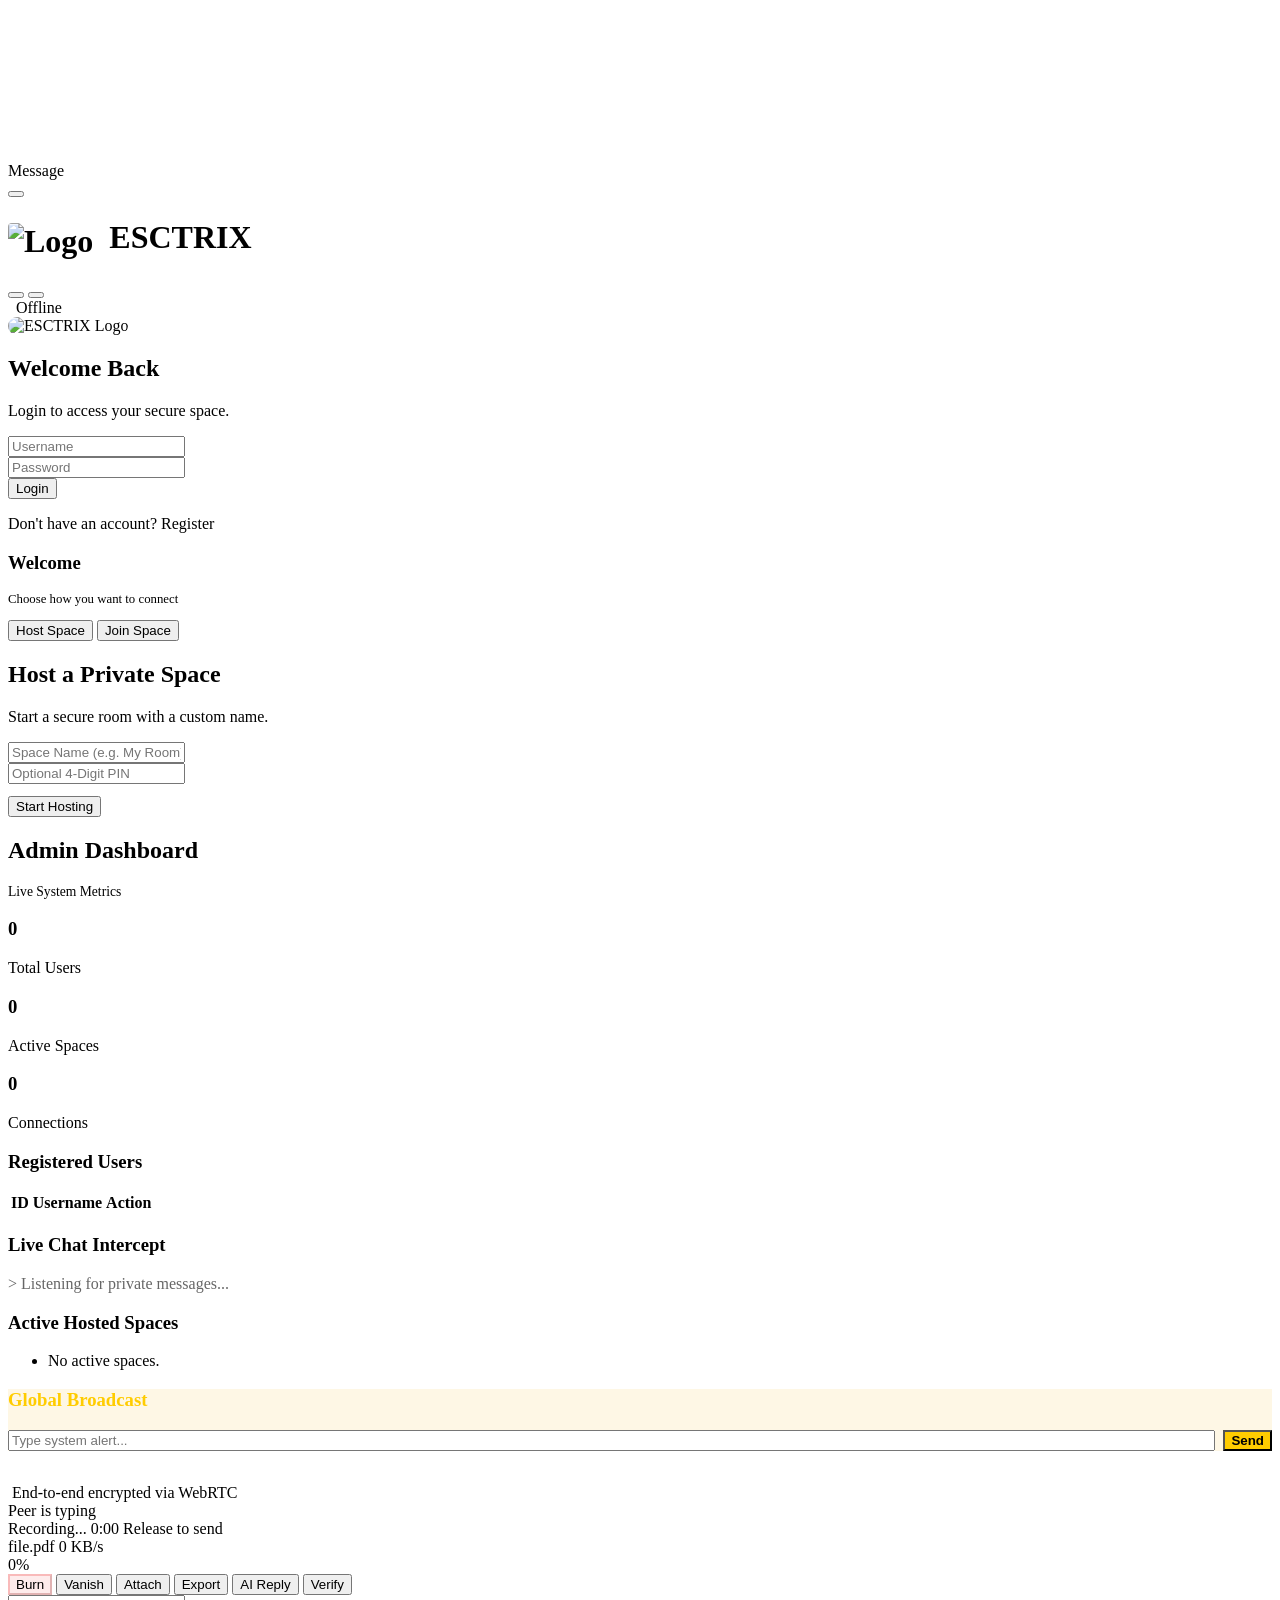
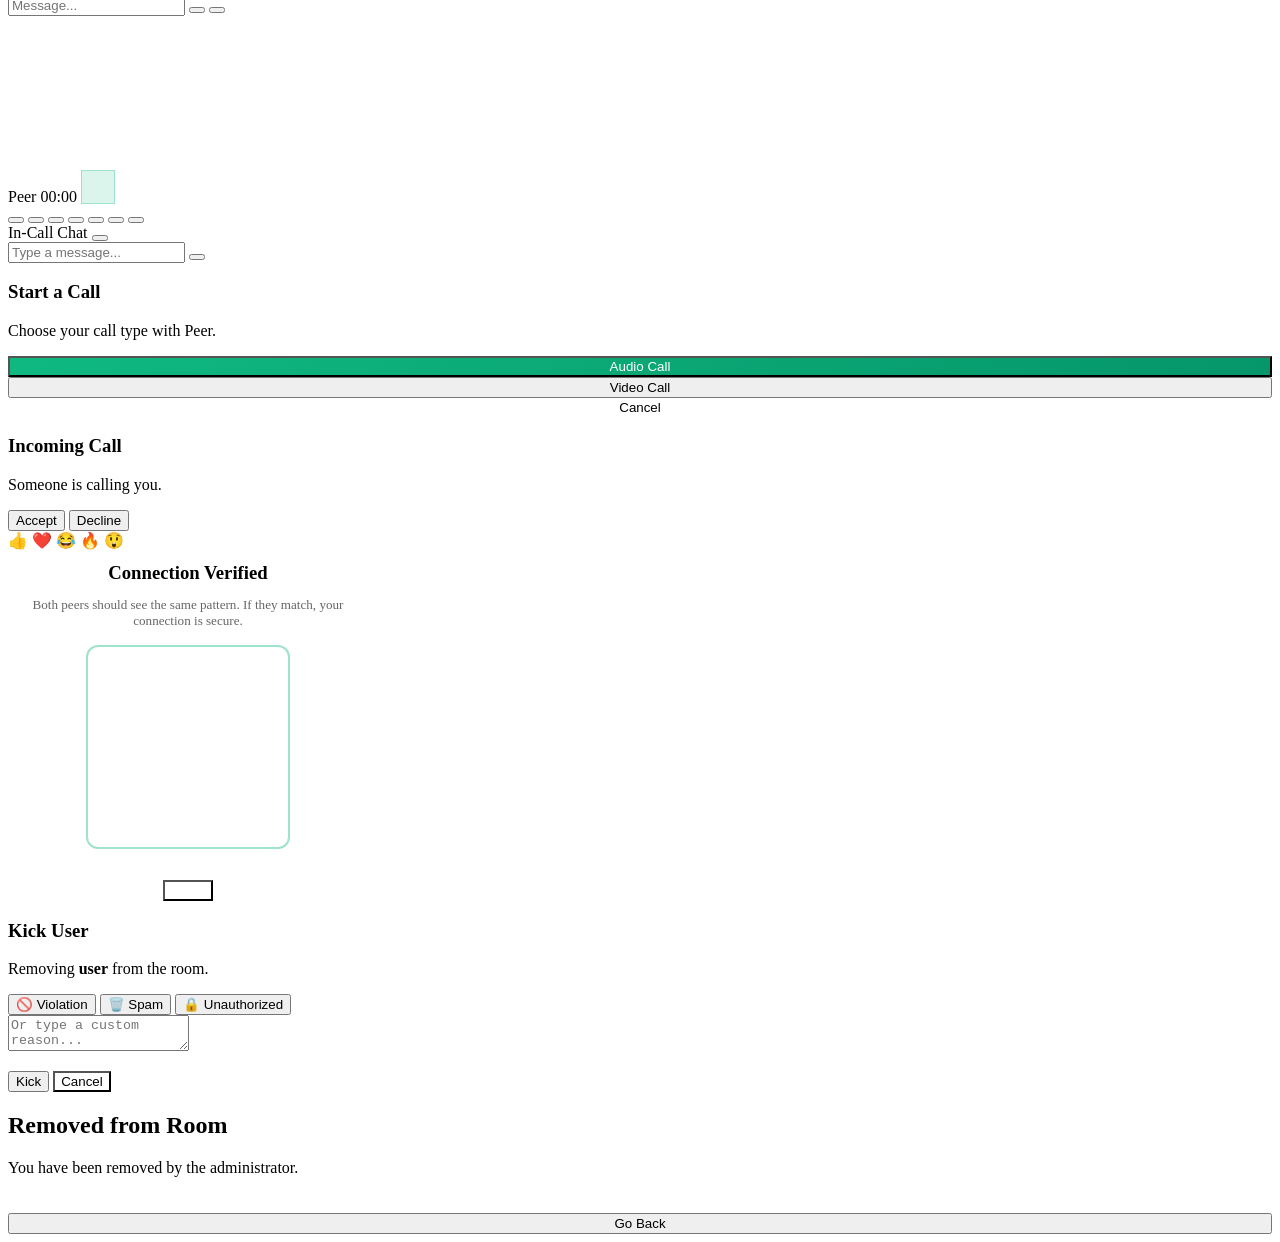
==== commit c33347b6: "Reverted Admin username while keeping ESCTRIX branding" ====
--- a/frontend/index.html
+++ b/frontend/index.html
@@ -3,8 +3,12 @@
 <head>
     <meta charset="UTF-8">
     <meta name="viewport" content="width=device-width, initial-scale=1.0, maximum-scale=1.0, user-scalable=no, viewport-fit=cover">
-    <title>HABIB TEXT — Secure P2P Messenger</title>
-    <meta name="description" content="HABIB TEXT: Secure peer-to-peer messaging, file transfer, and video calls.">
+    <title>ESCTRIX — Secure P2P Messenger</title>
+    <meta name="description" content="ESCTRIX: Secure peer-to-peer messaging, file transfer, and video calls.">
+    <meta name="theme-color" content="#8b5cf6">
+    <meta name="apple-mobile-web-app-capable" content="yes">
+    <meta name="apple-mobile-web-app-status-bar-style" content="black-translucent">
+    <link rel="apple-touch-icon" href="/static/icon-192.png">
     <link rel="preconnect" href="https://fonts.googleapis.com">
     <link rel="preconnect" href="https://fonts.gstatic.com" crossorigin>
     <link href="https://fonts.googleapis.com/css2?family=Outfit:wght@300;400;500;600;700&display=swap" rel="stylesheet">
@@ -37,7 +41,7 @@
                 <button id="back-btn" class="icon-btn back-btn hidden" title="Go Back">
                     <i class="ph ph-arrow-left"></i>
                 </button>
-                <h1><img src="/static/logo.png" alt="Logo" style="height:24px; vertical-align:middle; margin-right:8px; border-radius:4px;"> HABIB TEXT</h1>
+                <h1><img src="/static/logo.png" alt="Logo" style="height:24px; vertical-align:middle; margin-right:8px; border-radius:4px;"> ESCTRIX</h1>
             </div>
             <div class="header-actions">
                 <button id="logout-btn" class="icon-btn hidden" title="Logout" style="color:var(--error);">
@@ -62,7 +66,7 @@
             <section id="login-screen" class="screen active">
                 <div class="auth-card">
                     <div class="auth-logo">
-                        <img src="/static/logo.png" alt="HABIB Logo" style="width:100%; height:100%; object-fit:cover; border-radius:12px;">
+                        <img src="/static/logo.png" alt="ESCTRIX Logo" style="width:100%; height:100%; object-fit:cover; border-radius:12px;">
                     </div>
                     <h2 id="auth-title">Welcome Back</h2>
                     <p id="auth-subtitle" class="muted">Login to access your secure space.</p>
